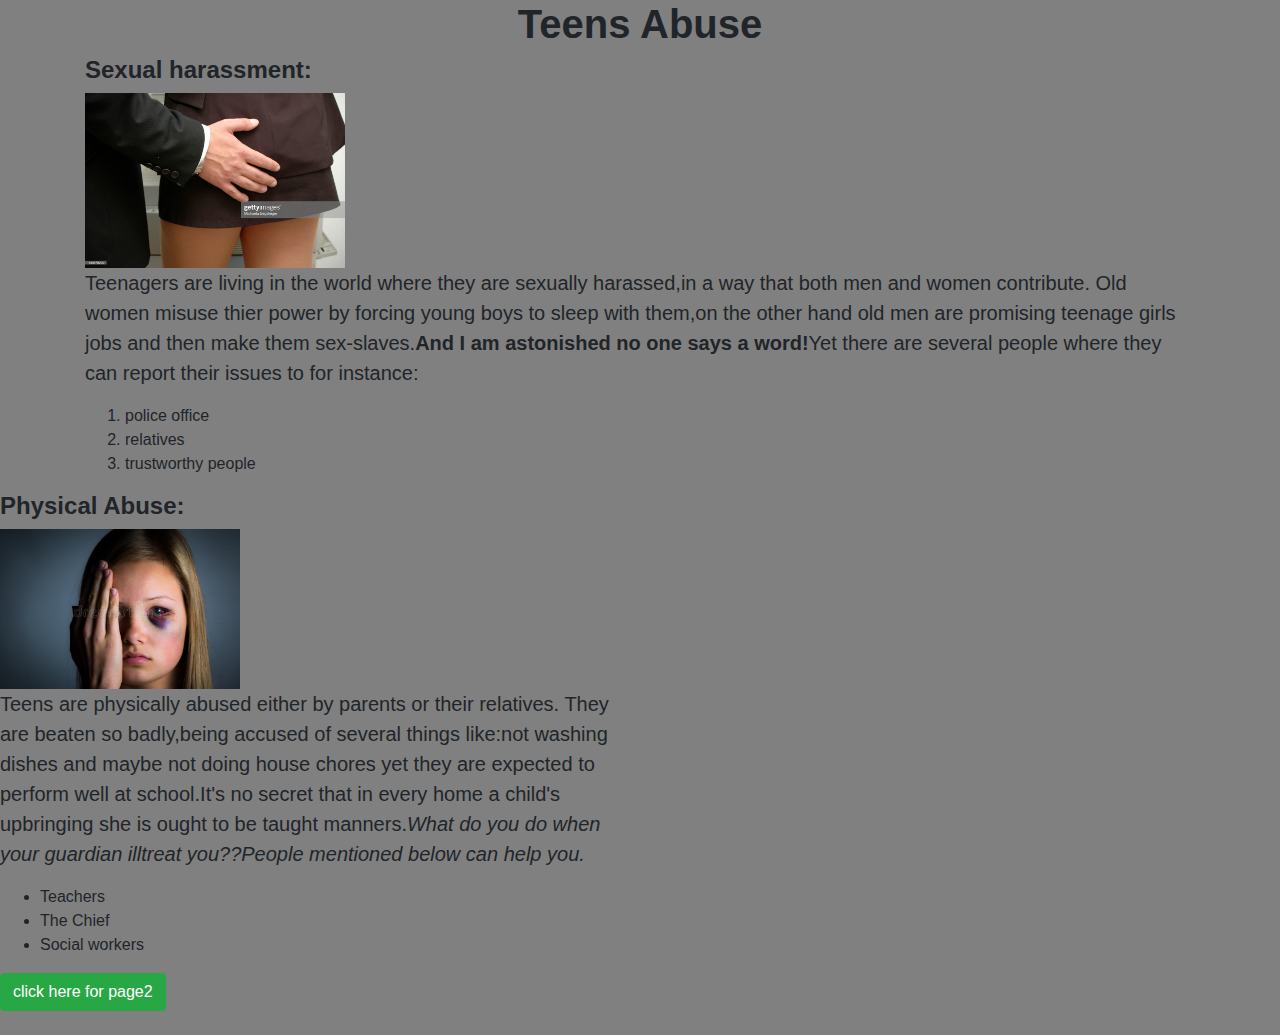
==== index.html @ af958d16 "It is my first time uploading the website." ====
<!DOCTYPE html>
<html>		
	<head>
		<link rel="stylesheet" href="https://stackpath.bootstrapcdn.com/bootstrap/4.3.1/css/bootstrap.min.css" integrity="sha384-ggOyR0iXCbMQv3Xipma34MD+dH/1fQ784/j6cY/iJTQUOhcWr7x9JvoRxT2MZw1T" crossorigin="anonymous">
			<title><h2>Female Lycans</h2></title>
	</head>
		<link rel="stylesheet"type="text/css"href="main.css">
	<body>
		
	</body>
		<div class="container">

			<h1 style="text-align:center"><b>Teens Abuse</b></h1>
				<div class="row">
					<div class="col-md-12">	
						<h4><b>Sexual harassment:</b><br><strong></strong></h4>
						<img src="lycans images.jpg" width="260px" height="260px"class="img-fluid">	
								
									<p>
										Teenagers are living in the world where they are sexually harassed,in a way that both men and women contribute. Old women misuse thier power by forcing young boys to sleep with them,on the other hand old men are promising teenage girls jobs and then make them sex-slaves.<b>And I am astonished no one says a word!</b>Yet there are several people where they can report their issues to for instance:
									</p>
										<ol>	
											<li>police office</li>
											<li>relatives</li>
											<li>trustworthy people</li>
										</ol>
								</div>	
					</div>
				</div>			
								<h4><strong><b>Physical Abuse:</b></strong><br></h4>
				<div class="row">
					<div class="col-md-6">
									<img src="physical abuse.jpg" width="240px" height="240px"class="img-fluid">
									<p>
										Teens are physically abused either by parents or their relatives. They are beaten so badly,being accused of several things like:not washing dishes and maybe not doing house chores yet they are expected to perform well at school.It's no secret that in every home a child's upbringing she is ought to be taught manners.<i>What do you do when your guardian illtreat you??People mentioned below can help you.</i>
									</p>
									<ul type="bullets">
										<li>Teachers</li>
										<li>The Chief</li>
										<li>Social workers</li>
									</ul>
					</div>
					</div>
				</div>
				<a href="page2.html"class="btn btn-success">click here for page2</a><br></br>
			</div>
		</div>

	</body>
</html>
---- main.css ----
p{font-size:20px;
font-family:Arial
}
body{background:grey;
}
p{font-size:38;
font-family:Arial;
color:lime-green;
}
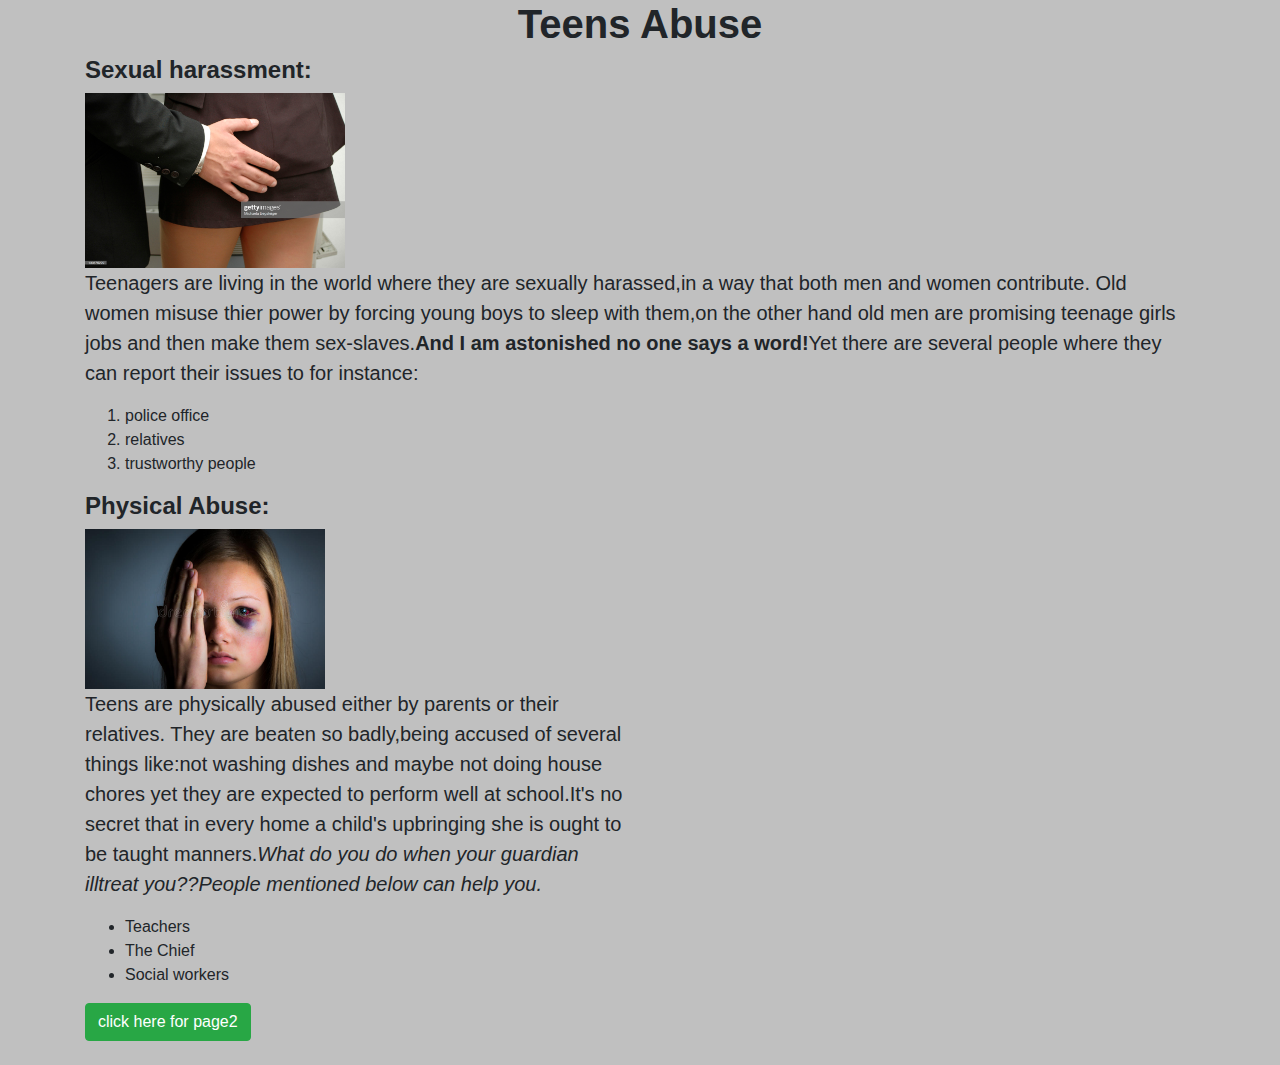
==== commit 162742b7: "Add files via upload" ====
--- a/index.html
+++ b/index.html
@@ -7,7 +7,6 @@
 		<link rel="stylesheet"type="text/css"href="main.css">
 	<body>
 		
-	</body>
 		<div class="container">
 
 			<h1 style="text-align:center"><b>Teens Abuse</b></h1>
@@ -16,17 +15,17 @@
 						<h4><b>Sexual harassment:</b><br><strong></strong></h4>
 						<img src="lycans images.jpg" width="260px" height="260px"class="img-fluid">	
 								
-									<p>
-										Teenagers are living in the world where they are sexually harassed,in a way that both men and women contribute. Old women misuse thier power by forcing young boys to sleep with them,on the other hand old men are promising teenage girls jobs and then make them sex-slaves.<b>And I am astonished no one says a word!</b>Yet there are several people where they can report their issues to for instance:
-									</p>
-										<ol>	
-											<li>police office</li>
-											<li>relatives</li>
-											<li>trustworthy people</li>
-										</ol>
-								</div>	
+								<p>
+									Teenagers are living in the world where they are sexually harassed,in a way that both men and women contribute. Old women misuse thier power by forcing young boys to sleep with them,on the other hand old men are promising teenage girls jobs and then make them sex-slaves.<b>And I am astonished no one says a word!</b>Yet there are several people where they can report their issues to for instance:
+								</p>
+									<ol>	
+										<li>police office</li>
+										<li>relatives</li>
+										<li>trustworthy people</li>
+									</ol>
+						</div>	
 					</div>
-				</div>			
+							
 								<h4><strong><b>Physical Abuse:</b></strong><br></h4>
 				<div class="row">
 					<div class="col-md-6">
@@ -40,11 +39,10 @@
 										<li>Social workers</li>
 									</ul>
 					</div>
-					</div>
 				</div>
+				
 				<a href="page2.html"class="btn btn-success">click here for page2</a><br></br>
 			</div>
 		</div>
-
 	</body>
 </html>--- a/main.css
+++ b/main.css
@@ -1,7 +1,7 @@
 p{font-size:20px;
 font-family:Arial
 }
-body{background:grey;
+body{background:silver;
 }
 p{font-size:38;
 font-family:Arial;
